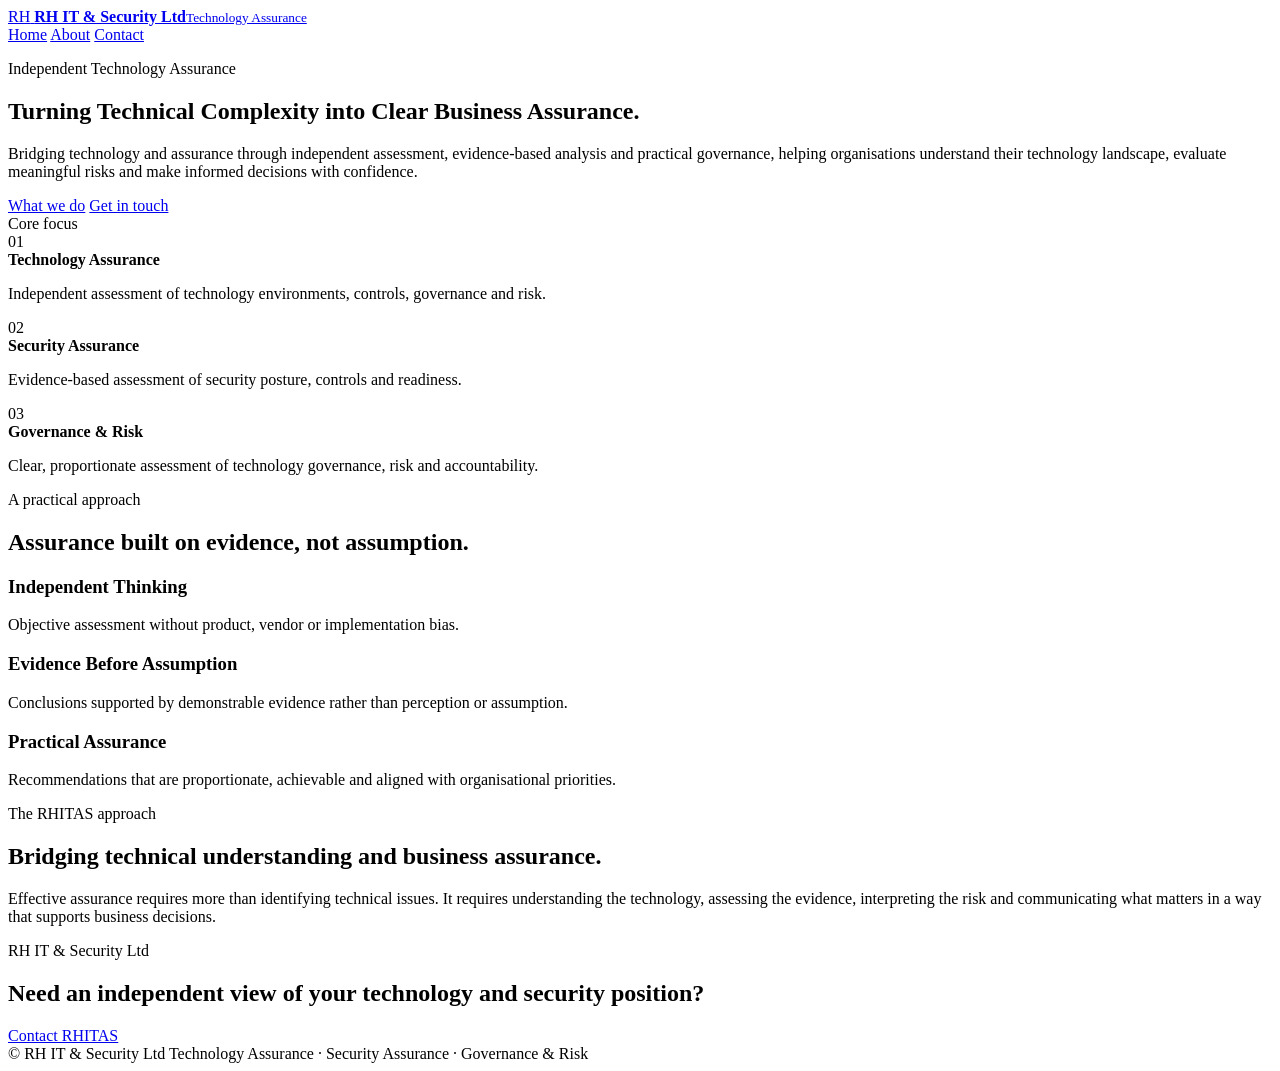
==== rhitas/index.html @ f2caf291 "Populated Websites with all working and Dev sites" ====
<!doctype html>
<html lang="en-GB">
<head>
  <meta charset="utf-8">
  <meta name="viewport" content="width=device-width, initial-scale=1">
  <meta name="description" content="RH IT & Security Ltd — independent technology assurance consultancy, bridging technology and assurance through evidence-based assessment, practical governance and clear business reporting.">
  <title>RH IT & Security Ltd | Technology Assurance</title>
  <link rel="stylesheet" href="/css/style.css">
</head>
<body>
<header class="site-header">
  <div class="container nav-wrap">
    <a class="brand" href="/" aria-label="RH IT & Security Ltd home">
      <span class="brand-mark">RH</span>
      <span><strong>RH IT &amp; Security Ltd</strong><small>Technology Assurance</small></span>
    </a>
    <nav aria-label="Primary navigation">
      <a class="active" href="/">Home</a>
      <a href="/about.html">About</a>
      <a href="/contact.html">Contact</a>
    </nav>
  </div>
</header>

<main>
  <section class="hero">
    <div class="container hero-grid">
      <div>
        <p class="eyebrow">Independent Technology Assurance</p>
        <h1>Turning Technical Complexity into Clear Business Assurance.</h1>
        <p class="lead">Bridging technology and assurance through independent assessment, evidence-based analysis and practical governance, helping organisations understand their technology landscape, evaluate meaningful risks and make informed decisions with confidence.</p>
        <div class="actions">
          <a class="button primary" href="/about.html">What we do</a>
          <a class="button secondary" href="/contact.html">Get in touch</a>
        </div>
      </div>

      <div class="hero-panel" aria-label="Service overview">
        <div class="panel-label">Core focus</div>
        <div class="panel-item">
          <span>01</span>
          <div>
            <strong>Technology Assurance</strong>
            <p>Independent assessment of technology environments, controls, governance and risk.</p>
          </div>
        </div>
        <div class="panel-item">
          <span>02</span>
          <div>
            <strong>Security Assurance</strong>
            <p>Evidence-based assessment of security posture, controls and readiness.</p>
          </div>
        </div>
        <div class="panel-item">
          <span>03</span>
          <div>
            <strong>Governance &amp; Risk</strong>
            <p>Clear, proportionate assessment of technology governance, risk and accountability.</p>
          </div>
        </div>
      </div>
    </div>
  </section>

  <section class="section">
    <div class="container">
      <p class="eyebrow">A practical approach</p>
      <h2>Assurance built on evidence, not assumption.</h2>
      <div class="cards">
        <article class="card">
          <h3>Independent Thinking</h3>
          <p>Objective assessment without product, vendor or implementation bias.</p>
        </article>
        <article class="card">
          <h3>Evidence Before Assumption</h3>
          <p>Conclusions supported by demonstrable evidence rather than perception or assumption.</p>
        </article>
        <article class="card">
          <h3>Practical Assurance</h3>
          <p>Recommendations that are proportionate, achievable and aligned with organisational priorities.</p>
        </article>
      </div>
    </div>
  </section>

  <section class="section">
    <div class="container">
      <p class="eyebrow">The RHITAS approach</p>
      <h2>Bridging technical understanding and business assurance.</h2>
      <p class="lead">Effective assurance requires more than identifying technical issues. It requires understanding the technology, assessing the evidence, interpreting the risk and communicating what matters in a way that supports business decisions.</p>
    </div>
  </section>

  <section class="cta">
    <div class="container cta-wrap">
      <div>
        <p class="eyebrow">RH IT &amp; Security Ltd</p>
        <h2>Need an independent view of your technology and security position?</h2>
      </div>
      <a class="button light" href="/contact.html">Contact RHITAS</a>
    </div>
  </section>
</main>

<footer class="site-footer">
  <div class="container footer-wrap">
    <span>© RH IT &amp; Security Ltd</span>
    <span>Technology Assurance · Security Assurance · Governance &amp; Risk</span>
  </div>
</footer>
</body>
</html>
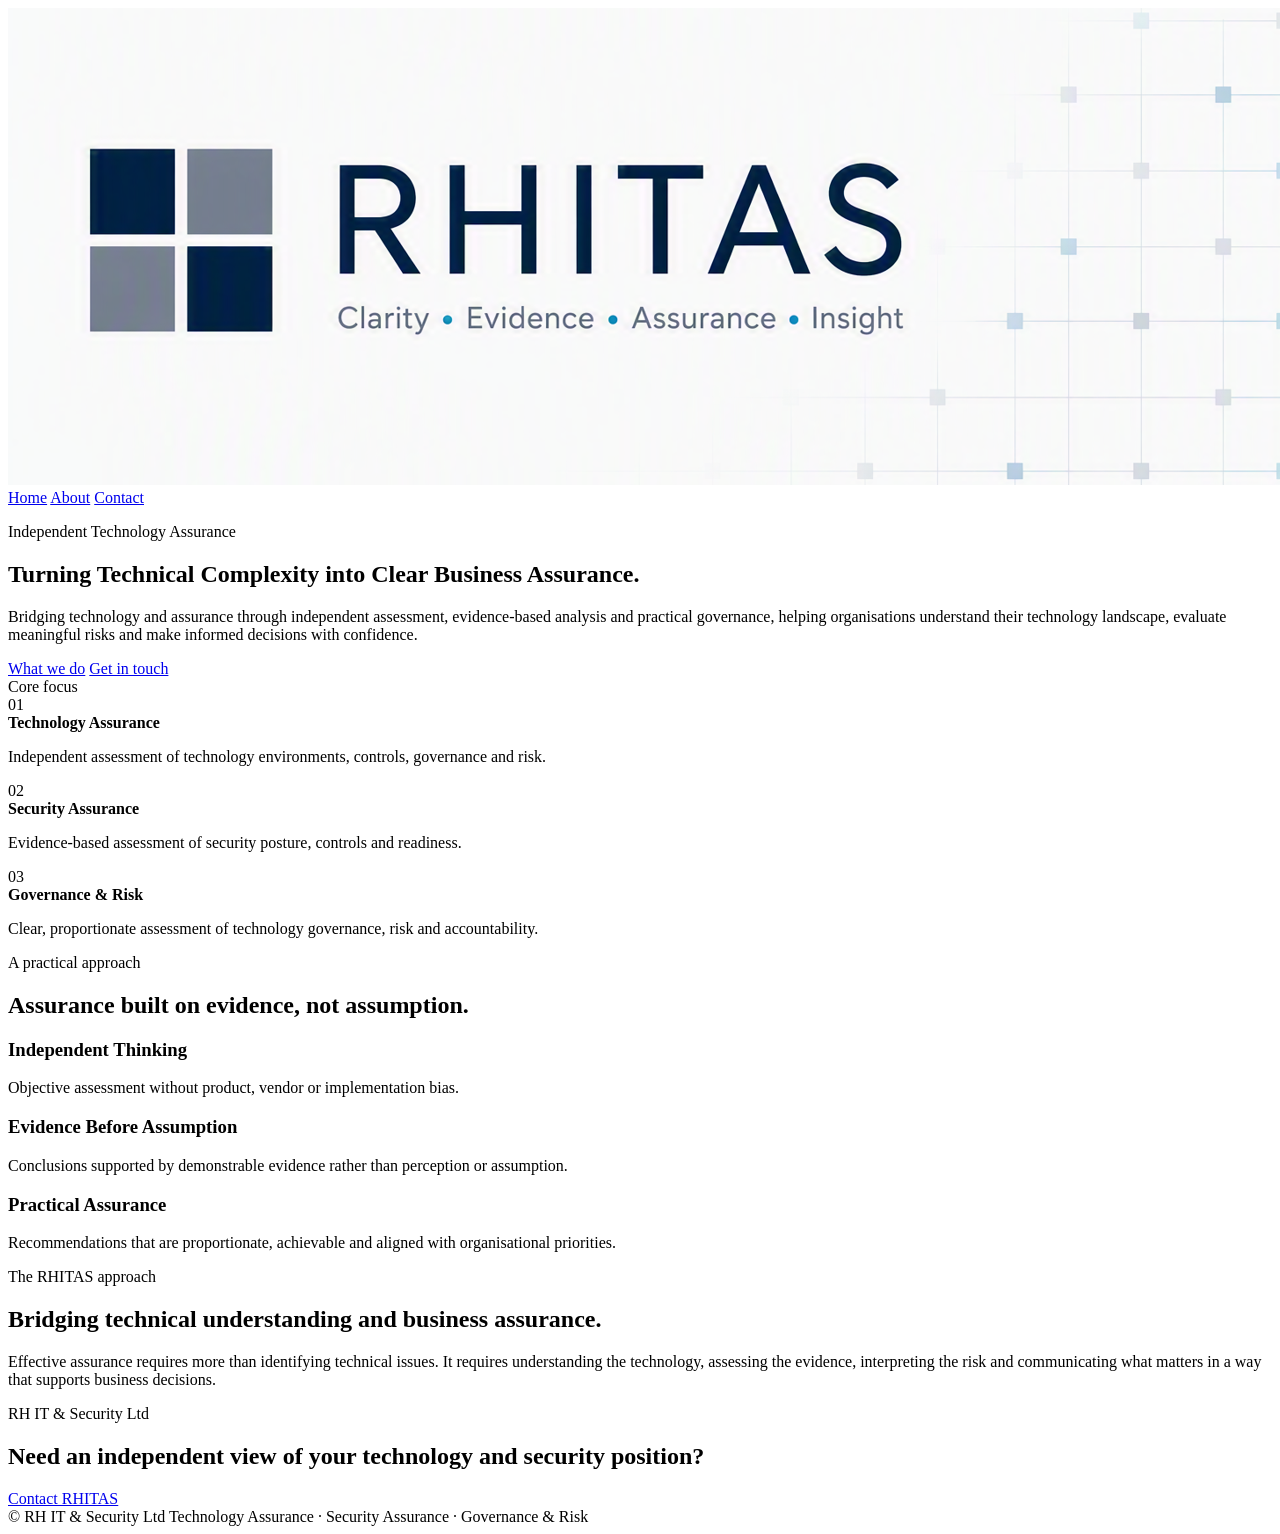
==== commit a37bdf94: "Added image banner and uploaded image pack" ====
--- a/rhitas/index.html
+++ b/rhitas/index.html
@@ -11,9 +11,9 @@
 <header class="site-header">
   <div class="container nav-wrap">
     <a class="brand" href="/" aria-label="RH IT & Security Ltd home">
-      <span class="brand-mark">RH</span>
-      <span><strong>RH IT &amp; Security Ltd</strong><small>Technology Assurance</small></span>
+      <img src="images/banner_header.png" alt="RHITAS - Clarity, Evidence, Assurance, Insight">
     </a>
+
     <nav aria-label="Primary navigation">
       <a class="active" href="/">Home</a>
       <a href="/about.html">About</a>
